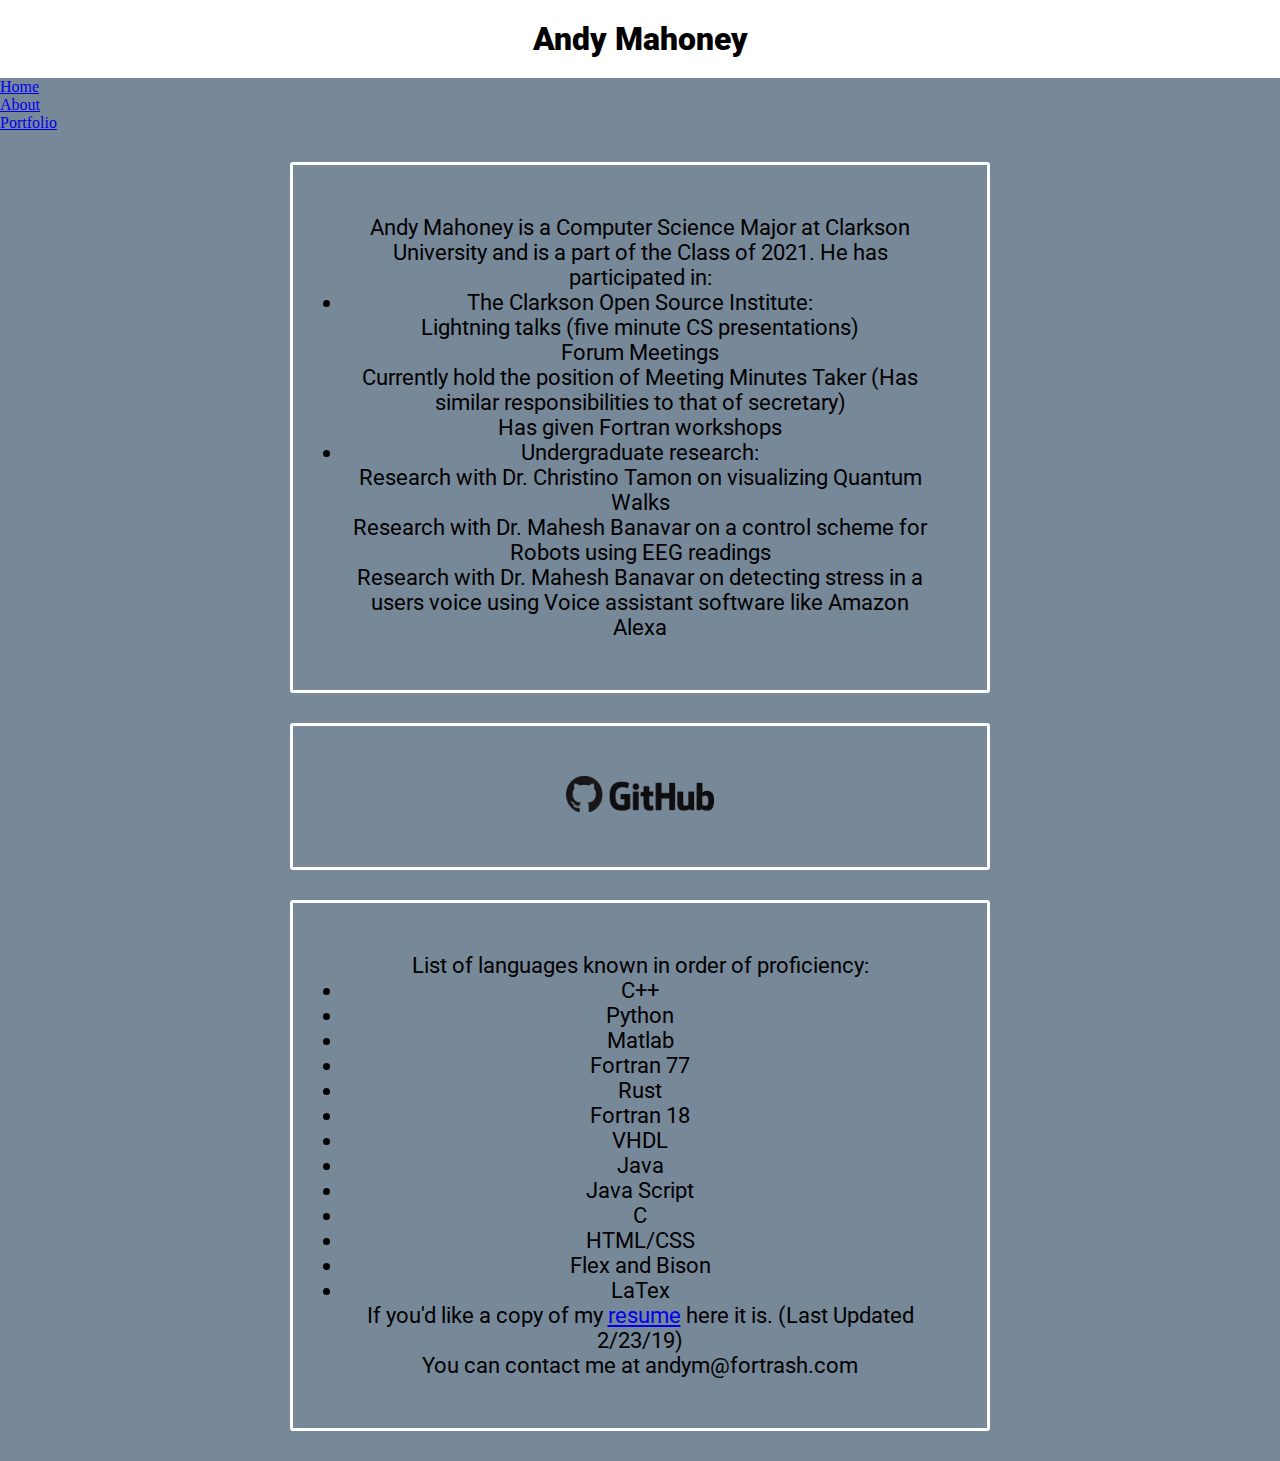
==== index.html @ b101492e "portfolio page added" ====
<!DOCTYPE html PUBLIC "-//W3C//DTD XHTML 1.1//EN" "http://www.w3.org/TR/xhtml11/DTD/xhtml11.dtd">

<html xmlns="http://www.w3.org/1999/xhtml" xml:lang="en">
    <head>
        <meta http-equiv="Content-Type" content="text/html; charset=UTF-8" />
        <link rel="stylesheet" href="web.css">
        <title>Andy Mahoney</title>
    </head>
    <body>
        <h1><strong>Andy Mahoney</strong></h1>
        <div id ="nav">
            <ul class = "nav-list">
                <li class = "nav-item">
                    <a href="/">Home</a>
                </li>
            </ul>
        </div>
        <div id="nav">
             <ul class="nav-list">
                <li class = "nav-item">
                    <a href="about/index.html">About</a>
                </li>
            </ul>
        </div>
        <div id="nav">
            <ul class="nav-list">
                <li class = "nav-item">
                    <a href="portfolio/index.html">Portfolio</a>
                </li>
            </ul>
        </div>
        <div class="content">
     		<p>Andy Mahoney is a Computer Science Major at Clarkson University and is a part of the Class of 2021. He has participated in:</p>
		<li>The Clarkson Open Source Institute:
		<ul>Lightning talks (five minute CS presentations)</ul>
		<ul>Forum Meetings</ul>
		<ul>Currently hold the position of Meeting Minutes Taker (Has similar responsibilities to that of secretary)</ul>
		<ul>Has given Fortran workshops</ul></li>
		<li>Undergraduate research:
		<ul>Research with Dr. Christino Tamon on visualizing Quantum Walks</ul>
		<ul>Research with Dr. Mahesh Banavar on a control scheme for Robots using EEG readings</ul>
		<ul>Research with Dr. Mahesh Banavar on detecting stress in a users voice using Voice assistant software like Amazon Alexa</ul></li>
        </div>
        <div class = "social-media">
		    <a href="https://github.com/BoneKing/"> <img src="GitHub-Logo2.png"></a>
  	    </div>
        <div class = "addinfo">
          <p>List of languages known in order of proficiency:</p>
          <li>C++</li>
          <li>Python</li>
          <li>Matlab</li>
          <li>Fortran 77</li>
	  <li>Rust</li>
	  <li>Fortran 18</li>
          <li>VHDL</li>
          <li>Java</li>
          <li>Java Script</li>
          <li>C</li>
          <li>HTML/CSS</li>
	  <li>Flex and Bison</li>
	  <li>LaTex</li>
          <p>If you'd like a copy of my <a href="resume.pdf">resume</a> here it is. (Last Updated 2/23/19)</p>
          <p>You can contact me at andym@fortrash.com</p>
        </div>
    </body>
</html>
---- web.css ----
@import url('https://fonts.googleapis.com/css?family=Roboto');
*{
  margin: 0;
  padding: 0;
  box-sizing: border-box;
}

body{
  background-color: LightSlateGrey;
}

head{
  background: white;
  padding: 20px;
}
h1{
  background: white;
  padding: 20px;
  font-family: 'Roboto', sans-serif;
  text-align: center;
}
.content{
  margin: 30px auto;
  border: 3px solid white;
  border-radius: 3px;
  width: 700px;
  padding: 50px;
  text-align: center;
  font-family: 'Roboto', sans-serif;
  font-size: 22px;
}
.social-media{
  margin: 30px auto;
  border: 3px solid white;
  border-radius: 3px;
  width: 700px;
  padding: 50px;
  text-align: center;
  font-family: 'Roboto', sans-serif;
  font-size: 22px;
}
.social-media img{
	width: 25%
}
.addinfo{
  margin: 30px auto;
  border: 3px solid white;
  border-radius: 3px;
  width: 700px;
  padding: 50px;
  text-align: center;
  font-family: 'Roboto', sans-serif;
  font-size: 22px;
}
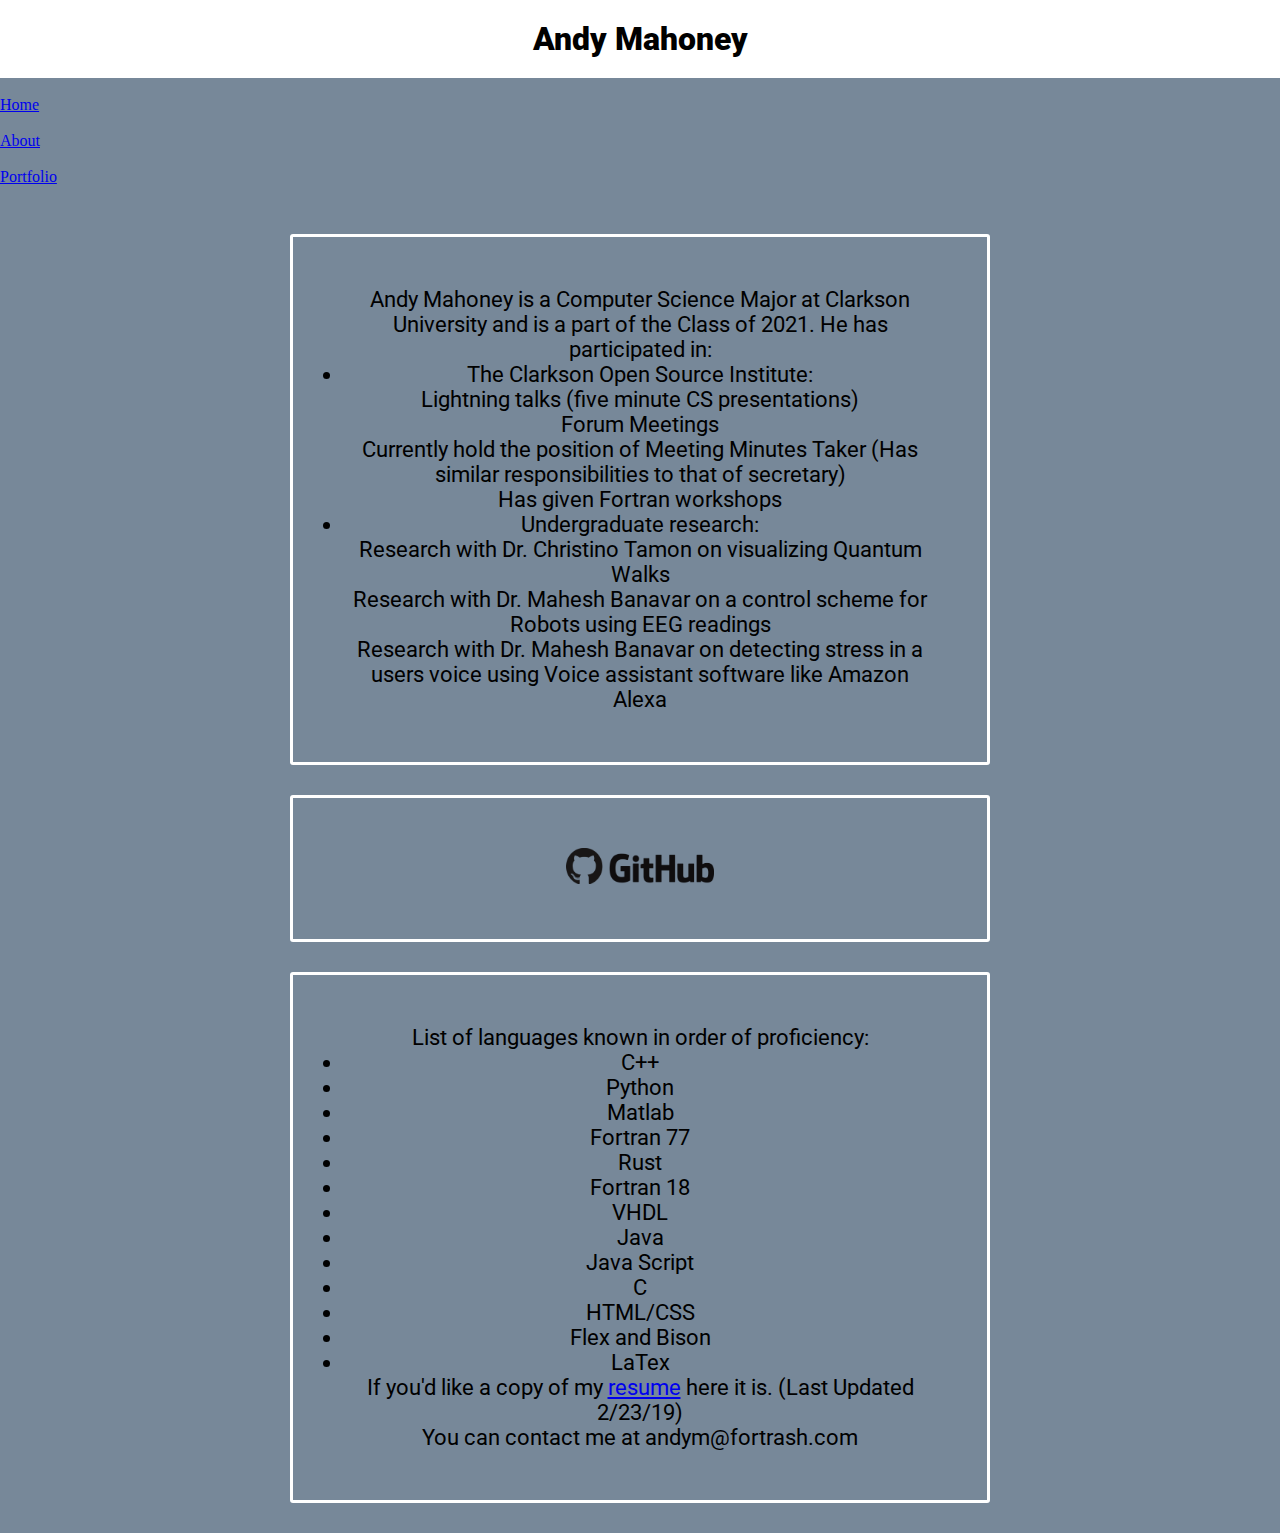
==== commit 4bae7a57: "idk" ====
--- a/index.html
+++ b/index.html
@@ -11,21 +11,21 @@
         <div id ="nav">
             <ul class = "nav-list">
                 <li class = "nav-item">
-                    <a href="/">Home</a>
+                    <li><a href="/">Home</a></li>
                 </li>
             </ul>
         </div>
         <div id="nav">
              <ul class="nav-list">
                 <li class = "nav-item">
-                    <a href="about/index.html">About</a>
+                    <li><a href="about/index.html">About</a></li>
                 </li>
             </ul>
         </div>
         <div id="nav">
             <ul class="nav-list">
                 <li class = "nav-item">
-                    <a href="portfolio/index.html">Portfolio</a>
+                    <li><a href="portfolio/index.html">Portfolio</a><li>
                 </li>
             </ul>
         </div>
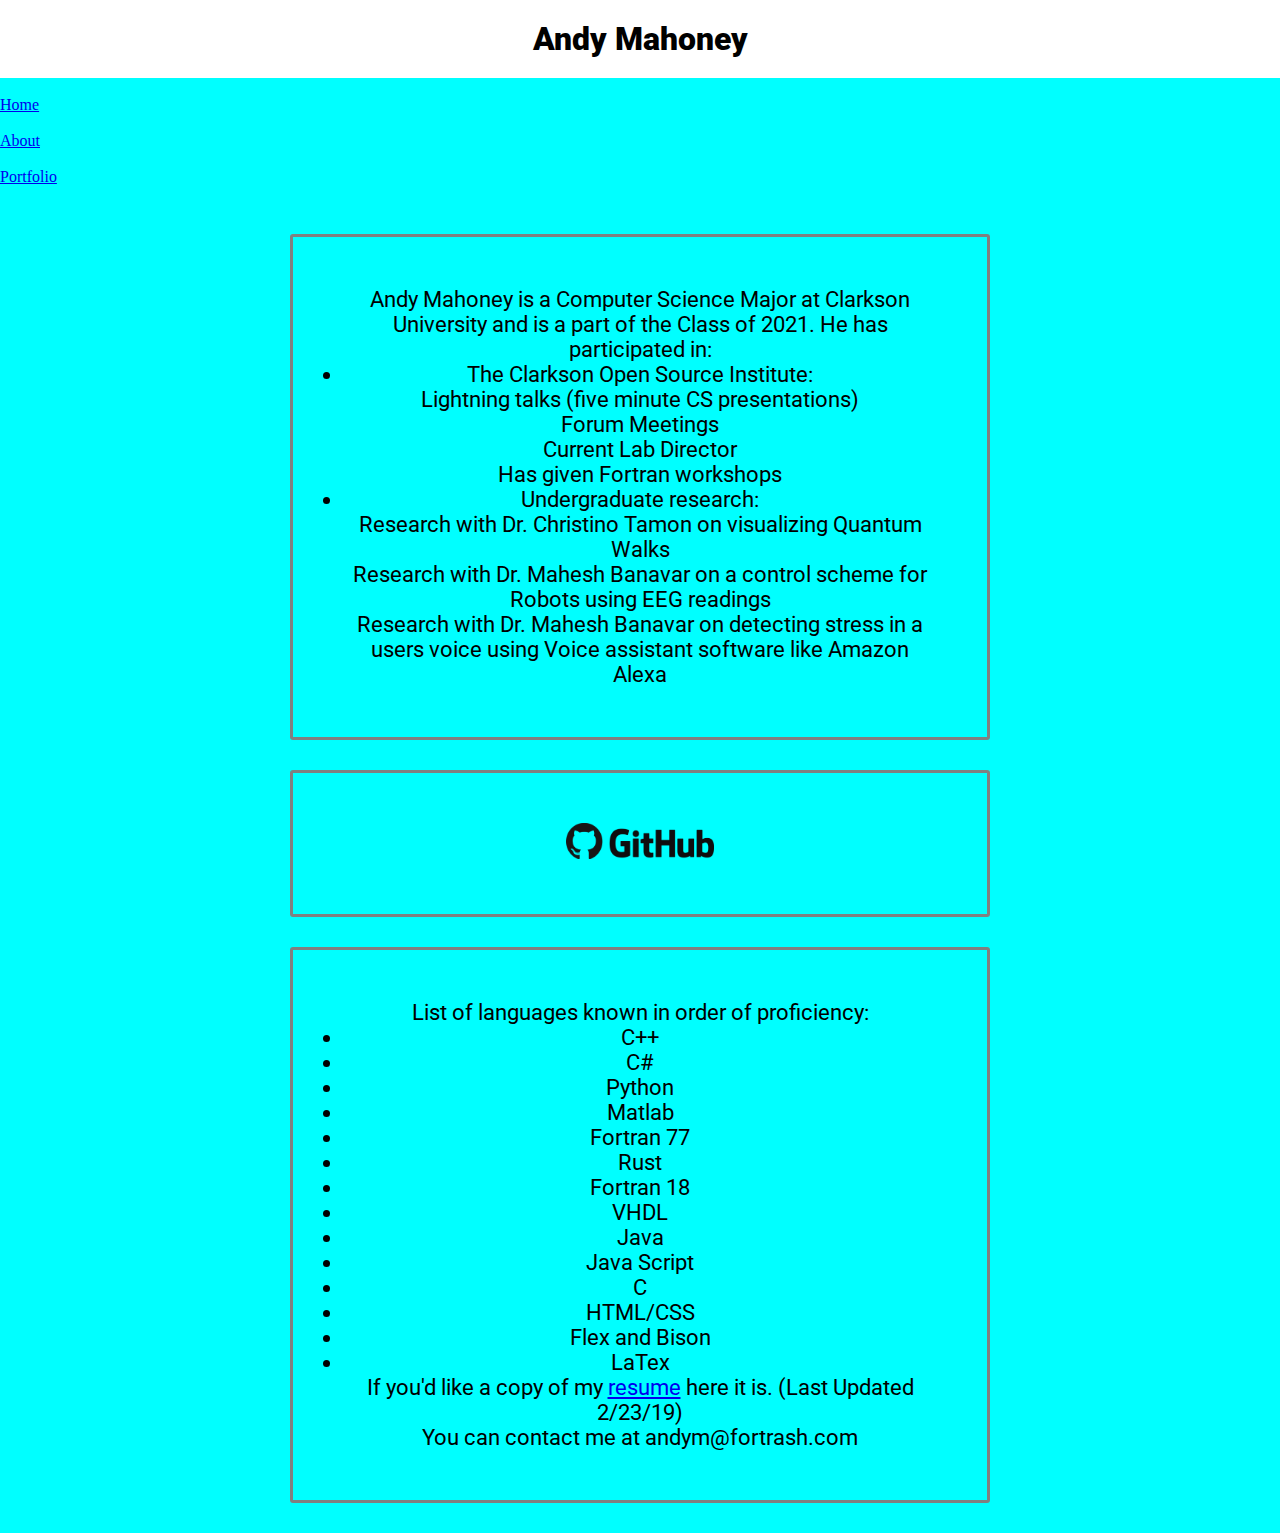
==== commit 45e0271e: "added C#" ====
--- a/index.html
+++ b/index.html
@@ -34,7 +34,7 @@
 		<li>The Clarkson Open Source Institute:
 		<ul>Lightning talks (five minute CS presentations)</ul>
 		<ul>Forum Meetings</ul>
-		<ul>Currently hold the position of Meeting Minutes Taker (Has similar responsibilities to that of secretary)</ul>
+		<ul>Current Lab Director</ul>
 		<ul>Has given Fortran workshops</ul></li>
 		<li>Undergraduate research:
 		<ul>Research with Dr. Christino Tamon on visualizing Quantum Walks</ul>
@@ -47,18 +47,19 @@
         <div class = "addinfo">
           <p>List of languages known in order of proficiency:</p>
           <li>C++</li>
+          <li>C#</li>
           <li>Python</li>
           <li>Matlab</li>
           <li>Fortran 77</li>
-	  <li>Rust</li>
-	  <li>Fortran 18</li>
+	      <li>Rust</li>
+	      <li>Fortran 18</li>
           <li>VHDL</li>
           <li>Java</li>
           <li>Java Script</li>
           <li>C</li>
           <li>HTML/CSS</li>
-	  <li>Flex and Bison</li>
-	  <li>LaTex</li>
+	      <li>Flex and Bison</li>
+	      <li>LaTex</li>
           <p>If you'd like a copy of my <a href="resume.pdf">resume</a> here it is. (Last Updated 2/23/19)</p>
           <p>You can contact me at andym@fortrash.com</p>
         </div>
--- a/web.css
+++ b/web.css
@@ -6,7 +6,7 @@
 }
 
 body{
-  background-color: LightSlateGrey;
+  background-color: cyan;
 }
 
 head{
@@ -21,7 +21,7 @@
 }
 .content{
   margin: 30px auto;
-  border: 3px solid white;
+  border: 3px solid grey;
   border-radius: 3px;
   width: 700px;
   padding: 50px;
@@ -31,7 +31,7 @@
 }
 .social-media{
   margin: 30px auto;
-  border: 3px solid white;
+  border: 3px solid grey;
   border-radius: 3px;
   width: 700px;
   padding: 50px;
@@ -44,7 +44,7 @@
 }
 .addinfo{
   margin: 30px auto;
-  border: 3px solid white;
+  border: 3px solid grey;
   border-radius: 3px;
   width: 700px;
   padding: 50px;
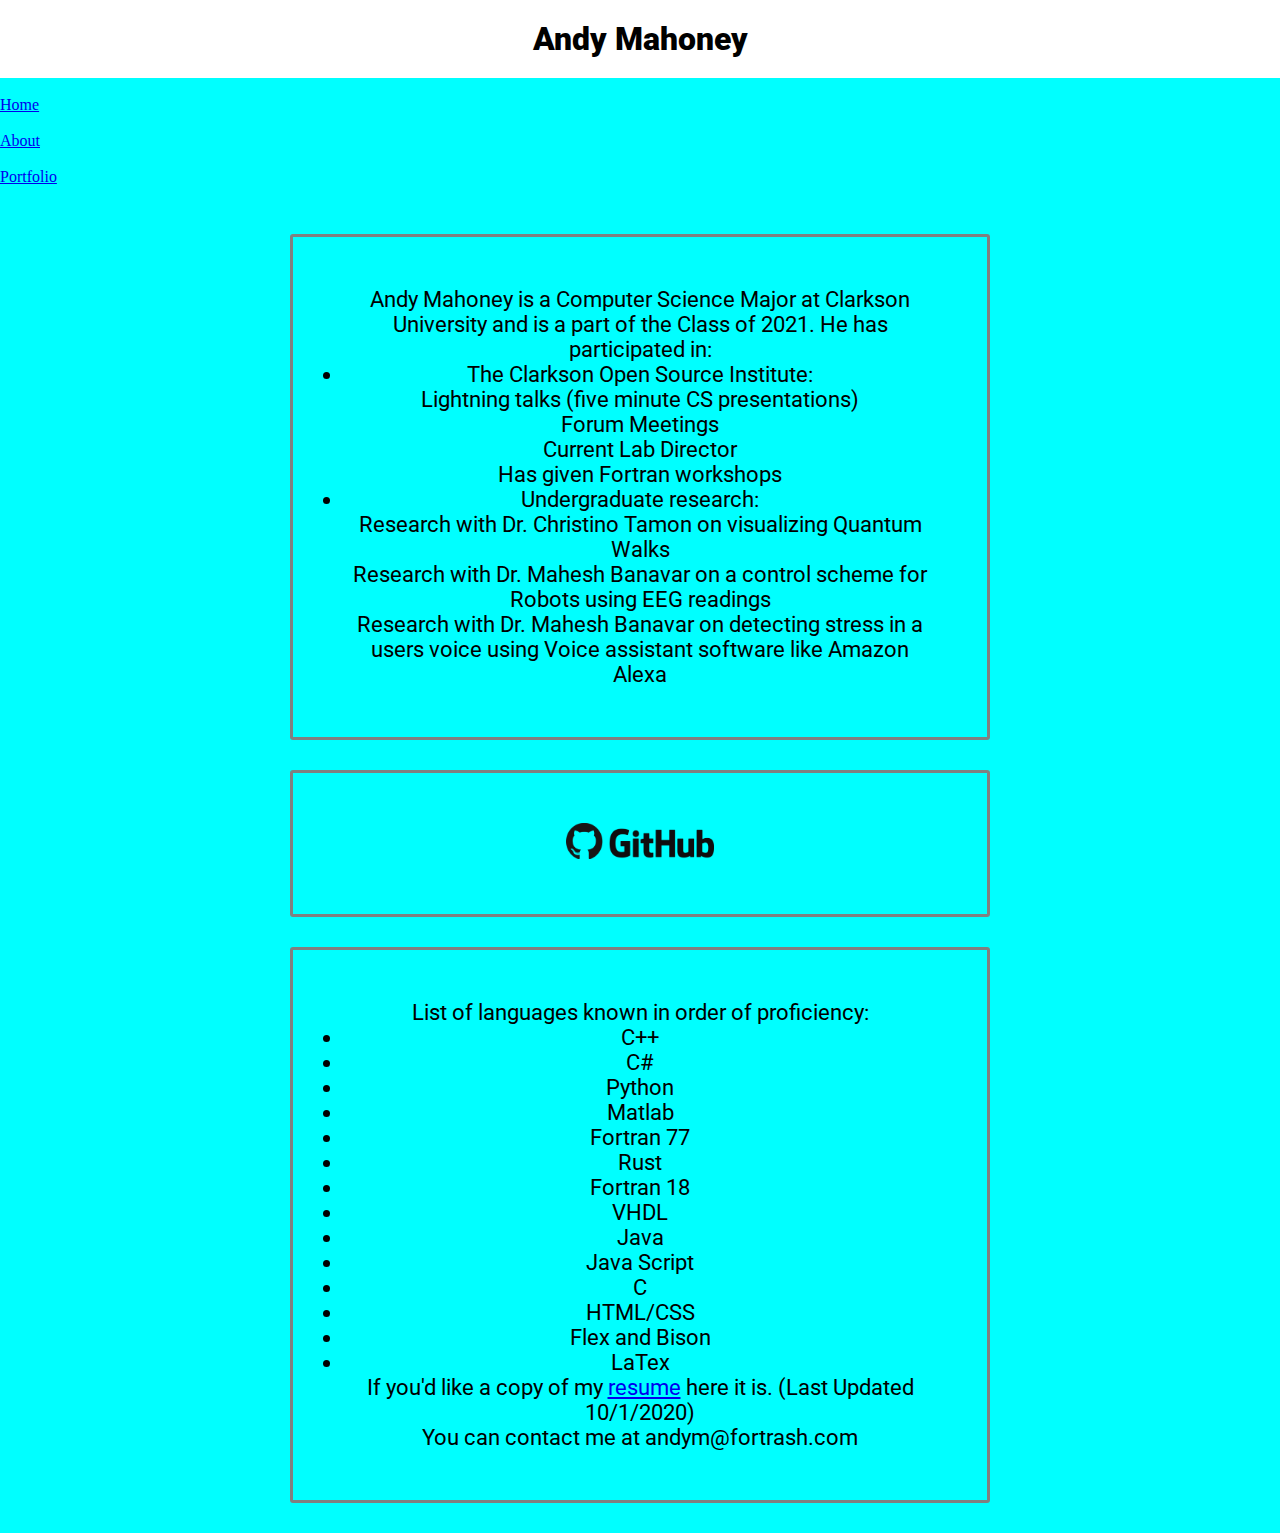
==== commit bfbc7d3b: "updated date on resume" ====
--- a/index.html
+++ b/index.html
@@ -60,7 +60,7 @@
           <li>HTML/CSS</li>
 	      <li>Flex and Bison</li>
 	      <li>LaTex</li>
-          <p>If you'd like a copy of my <a href="resume.pdf">resume</a> here it is. (Last Updated 2/23/19)</p>
+          <p>If you'd like a copy of my <a href="resume.pdf">resume</a> here it is. (Last Updated 10/1/2020)</p>
           <p>You can contact me at andym@fortrash.com</p>
         </div>
     </body>
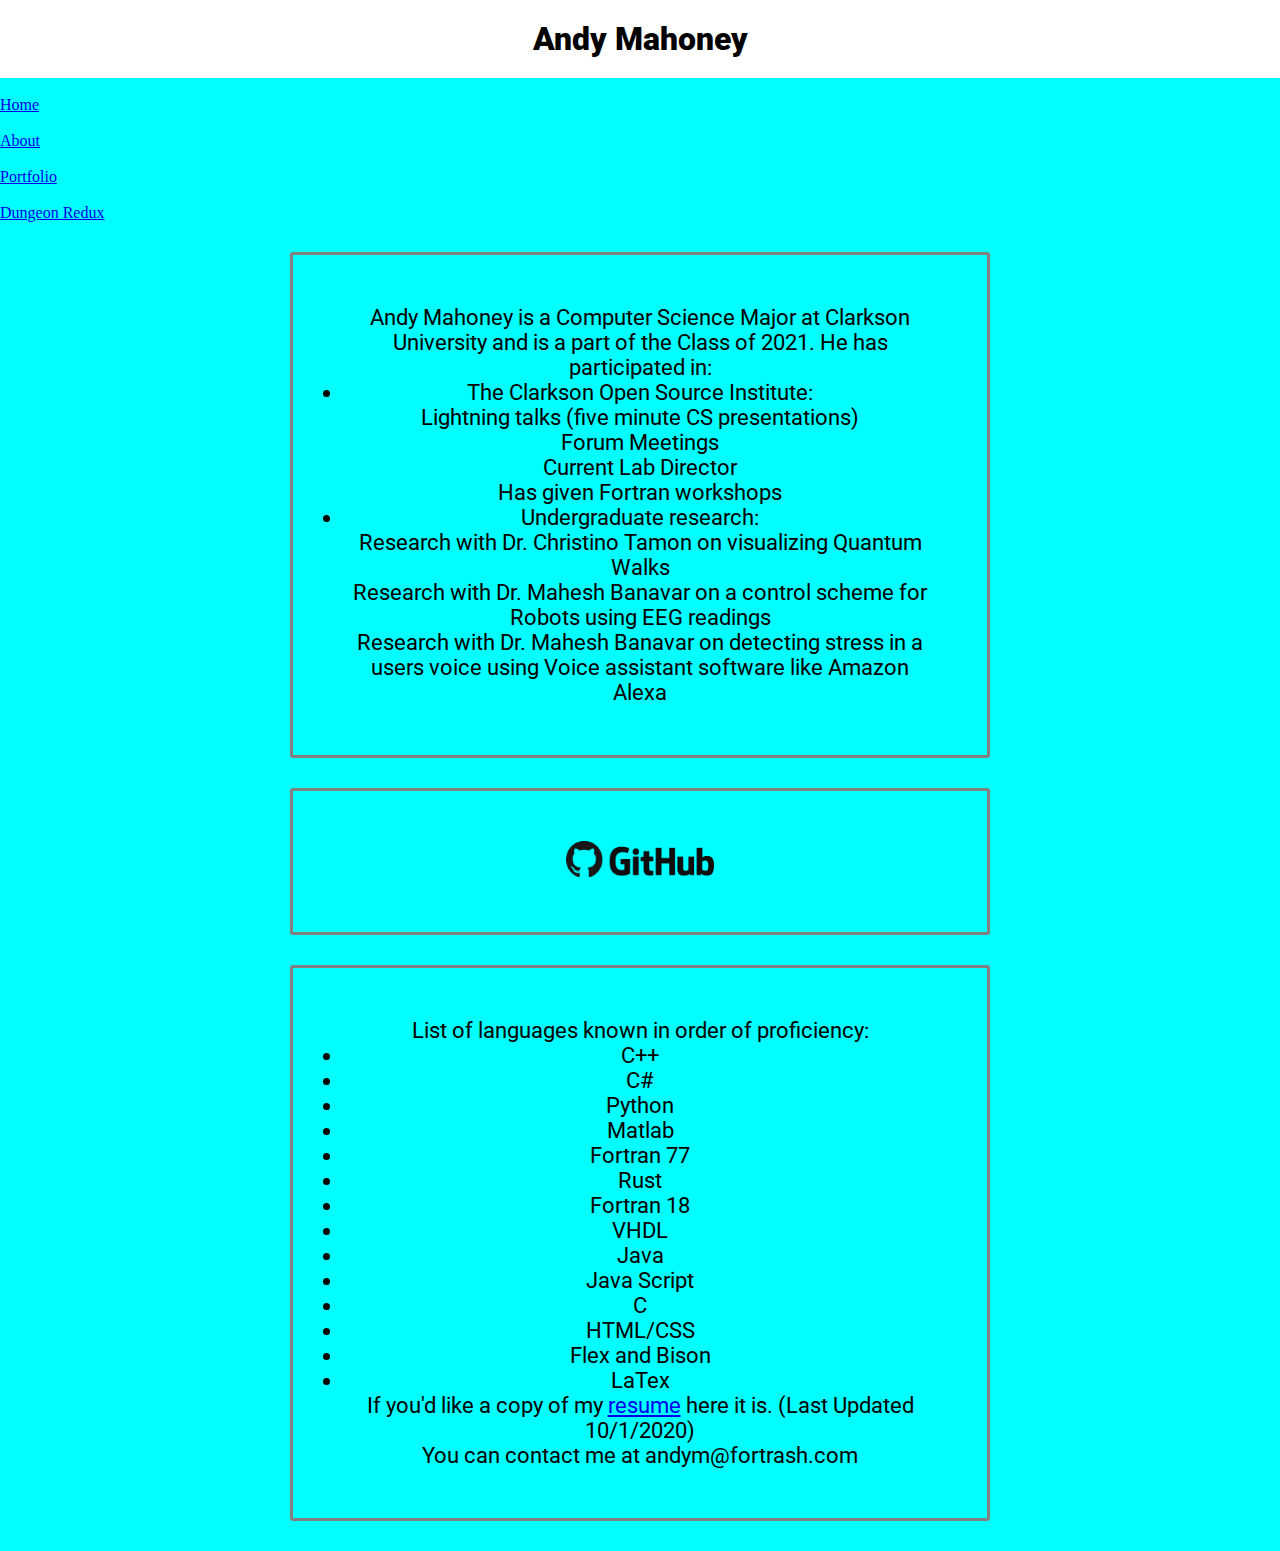
==== commit 14b65b9a: "Dungeon-Redux Page" ====
--- a/index.html
+++ b/index.html
@@ -26,6 +26,13 @@
             <ul class="nav-list">
                 <li class = "nav-item">
                     <li><a href="portfolio/index.html">Portfolio</a><li>
+                </li>
+            </ul>
+        </div>
+        <div id="nav">
+            <ul class="nav-list">
+                <li class="nav-item">
+                    <a href ="Dungeon-Redux/index.html">Dungeon Redux</a>
                 </li>
             </ul>
         </div>
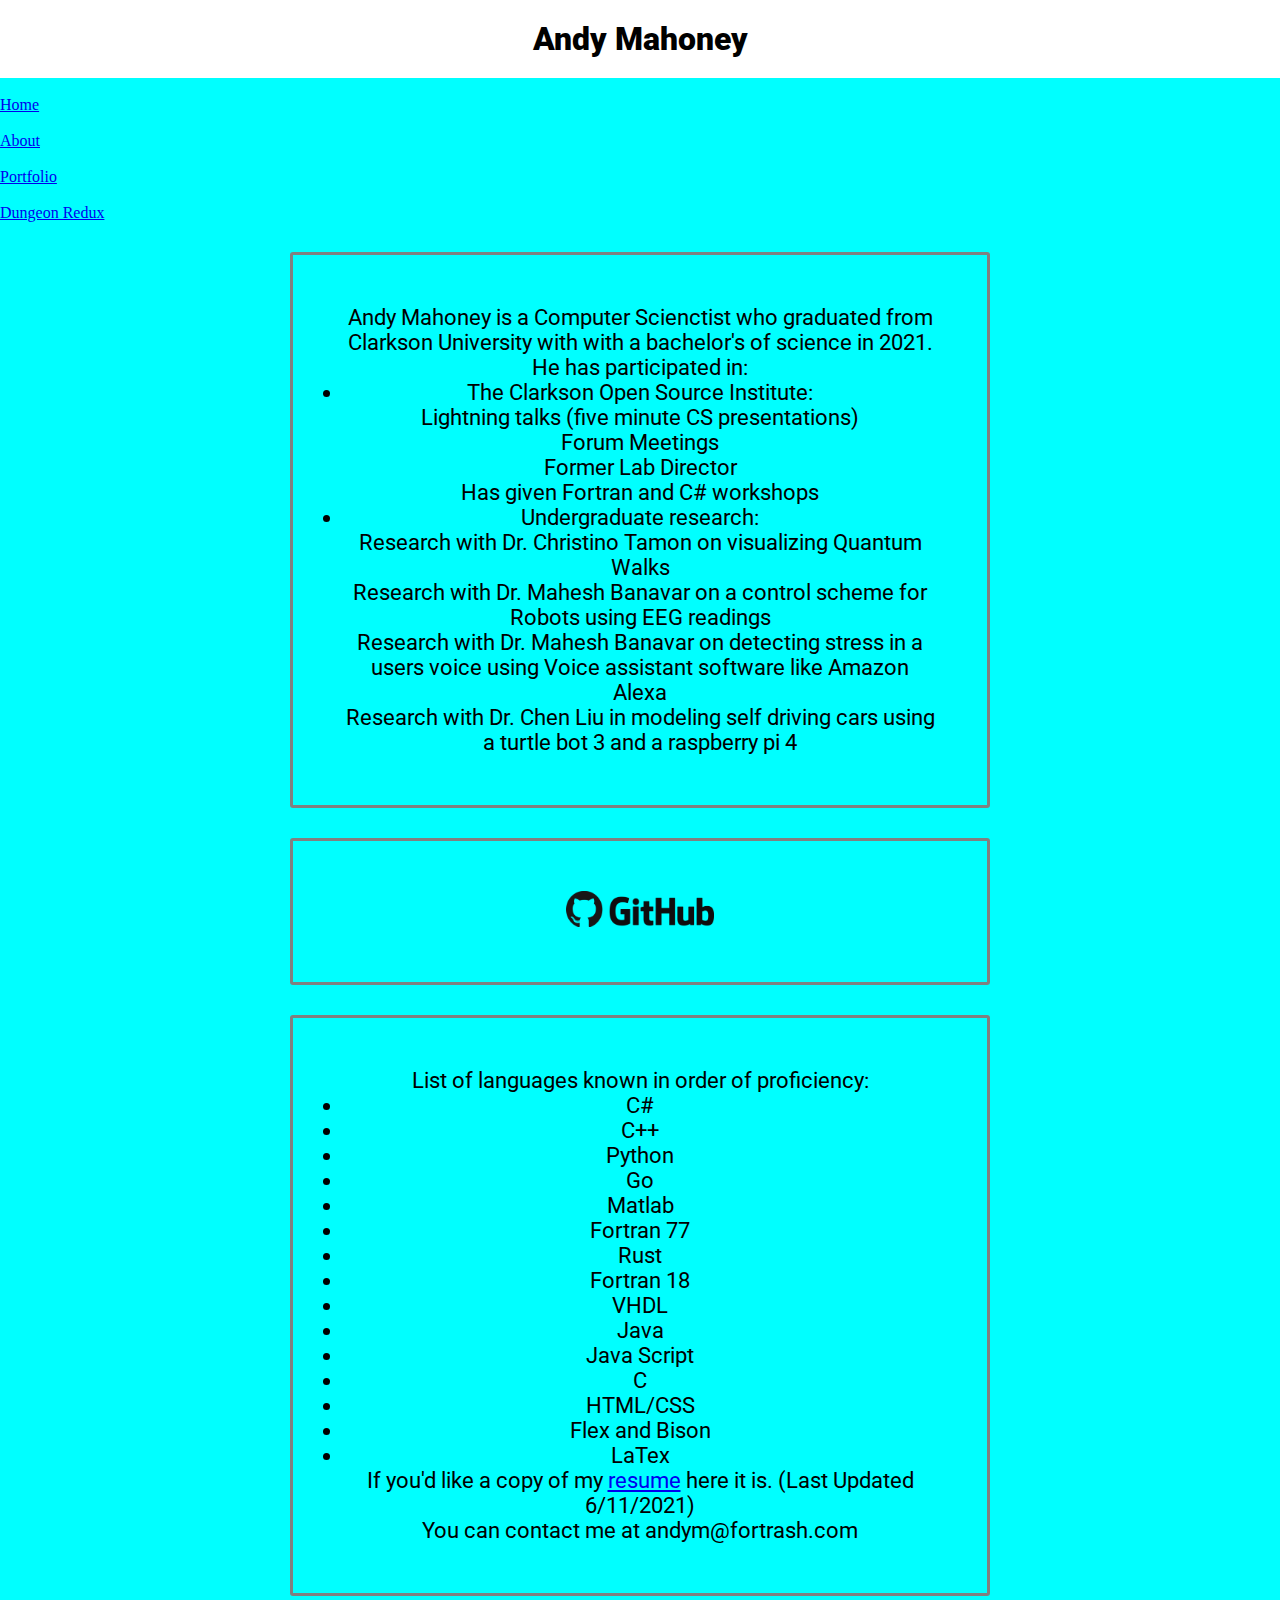
==== commit 0b5d1da6: "updated site (6/11/21)" ====
--- a/index.html
+++ b/index.html
@@ -37,25 +37,27 @@
             </ul>
         </div>
         <div class="content">
-     		<p>Andy Mahoney is a Computer Science Major at Clarkson University and is a part of the Class of 2021. He has participated in:</p>
+     		<p>Andy Mahoney is a Computer Scienctist who graduated from Clarkson University with with a bachelor's of science in 2021. He has participated in:</p>
 		<li>The Clarkson Open Source Institute:
 		<ul>Lightning talks (five minute CS presentations)</ul>
 		<ul>Forum Meetings</ul>
-		<ul>Current Lab Director</ul>
-		<ul>Has given Fortran workshops</ul></li>
+		<ul>Former Lab Director</ul>
+		<ul>Has given Fortran and C# workshops</ul></li>
 		<li>Undergraduate research:
 		<ul>Research with Dr. Christino Tamon on visualizing Quantum Walks</ul>
 		<ul>Research with Dr. Mahesh Banavar on a control scheme for Robots using EEG readings</ul>
 		<ul>Research with Dr. Mahesh Banavar on detecting stress in a users voice using Voice assistant software like Amazon Alexa</ul></li>
+        <ul>Research with Dr. Chen Liu in modeling self driving cars using a turtle bot 3 and a raspberry pi 4</ul>
         </div>
         <div class = "social-media">
-		    <a href="https://github.com/BoneKing/"> <img src="GitHub-Logo2.png"></a>
+		    <a href="https://github.com/Saious119/"> <img src="GitHub-Logo2.png"></a>
   	    </div>
         <div class = "addinfo">
           <p>List of languages known in order of proficiency:</p>
+          <li>C#</li>
           <li>C++</li>
-          <li>C#</li>
           <li>Python</li>
+          <li>Go</li>
           <li>Matlab</li>
           <li>Fortran 77</li>
 	      <li>Rust</li>
@@ -67,7 +69,7 @@
           <li>HTML/CSS</li>
 	      <li>Flex and Bison</li>
 	      <li>LaTex</li>
-          <p>If you'd like a copy of my <a href="resume.pdf">resume</a> here it is. (Last Updated 10/1/2020)</p>
+          <p>If you'd like a copy of my <a href="resume.pdf">resume</a> here it is. (Last Updated 6/11/2021)</p>
           <p>You can contact me at andym@fortrash.com</p>
         </div>
     </body>
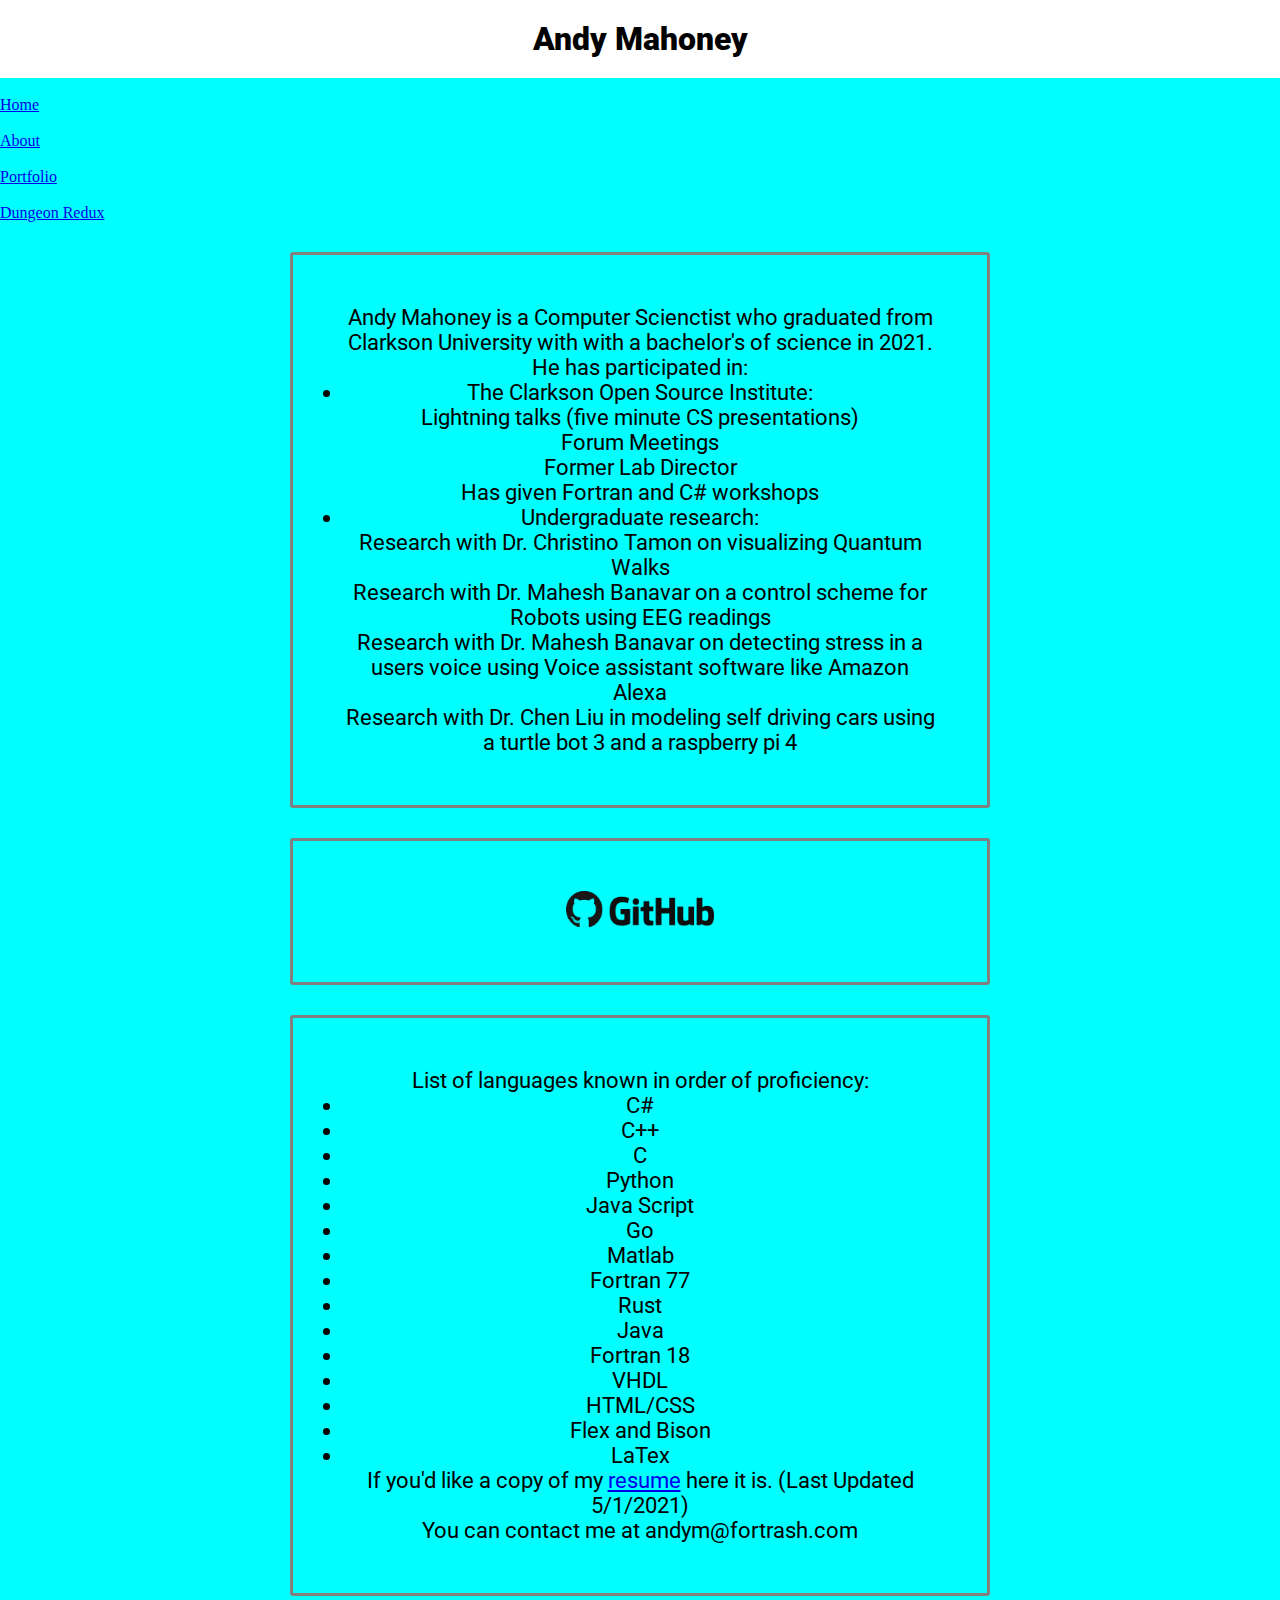
==== commit d2f7418e: "updated Fortrash slightly" ====
--- a/index.html
+++ b/index.html
@@ -56,20 +56,20 @@
           <p>List of languages known in order of proficiency:</p>
           <li>C#</li>
           <li>C++</li>
+          <li>C</li>
           <li>Python</li>
+          <li>Java Script</li>
           <li>Go</li>
           <li>Matlab</li>
           <li>Fortran 77</li>
 	      <li>Rust</li>
+          <li>Java</li>
 	      <li>Fortran 18</li>
           <li>VHDL</li>
-          <li>Java</li>
-          <li>Java Script</li>
-          <li>C</li>
           <li>HTML/CSS</li>
 	      <li>Flex and Bison</li>
 	      <li>LaTex</li>
-          <p>If you'd like a copy of my <a href="resume.pdf">resume</a> here it is. (Last Updated 6/11/2021)</p>
+          <p>If you'd like a copy of my <a href="resume.pdf">resume</a> here it is. (Last Updated 5/1/2021)</p>
           <p>You can contact me at andym@fortrash.com</p>
         </div>
     </body>
